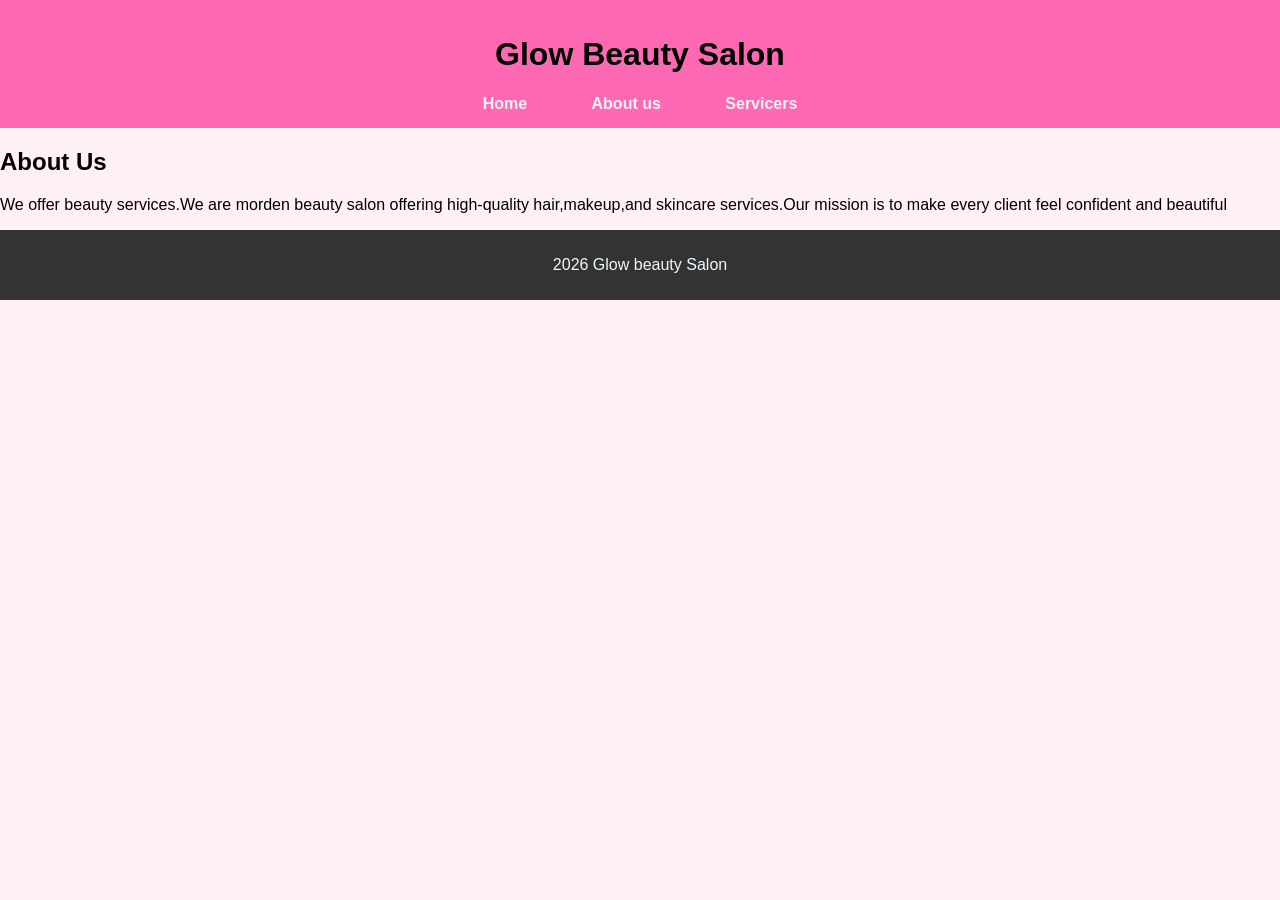
==== about.html @ 3140bed3 "Refactor code structure for improved readability and maintainability" ====
<!DOCTYPE html>
<html lang="en">
<head>
    
    <title>About</title>
    <link rel="stylesheet" href="style.css">
</head>
<body>
    <header>
     <h1>Glow Beauty Salon</h1>  
     <nav>
        <a href="index.html">Home</a>
        <a href="about.html">About us</a>
        <a href="sercvices">Servicers</a>
     </nav> 
    </header>
    <section>
        <h2>About Us</h2>
        <p>We offer beauty services.We are morden beauty salon offering high-quality hair,makeup,and skincare services.Our mission is to make every client feel confident and beautiful</p>
    </section>
    <footer>
        <p>2026 Glow beauty Salon</p>
    </footer>
    
</body>
</html>
---- style.css ----
body{
    background: #fff0f5;
    font-family: Arial, Helvetica, sans-serif;
    margin: 0;
}
header{
    padding: 15px;
    background: #ff69b4;
    text-align: center;
    

}
nav a{
    margin: 30px;
    font-weight: bold;
    text-decoration: none;
    color:whitesmoke;

}
sections{
    padding:21px;
    text-align: center;

}
/* gallery */
.gallery{
    background: #fff;

}
.gallery h2{
    margin-bottom: 20px;
}
.gallery-container{
    display:grid;
    padding:30 20px;
    gap: 12px;
    grid-template-columns: repeat(auto-fit,minmax(200px,1fr));

}
.gallery-container img{
    width:100%;
    height:200px;
    object-fit: cover;
    border-radius: 10px;
    transition:transform 0.3s ease;
}
.gallery-container img:hover{
    transform:scale(1.05);

}


/* services */
ul li{
    background: #fff0f5;
    padding: 10px;
    width: 100px;
    border-radius: 10px;
    box-shadow: 0 4px 8px rgba(0,0,0,0.1);
    margin: 10px auto;




}
/* form */
form{
    display: flex;
    width: 250px;
    margin: auto;
    flex-direction: column;

}
input, textarea{
    margin: 10px,0;
    padding:10px;
    border-radius: 6px;

}
button{
    background: #e91e63;
    color:white;
    border:none;
    padding:12px;
    border-radius: 8px;
    cursor:pointer;

}
button:hover{
    background-color:#c2185b ;
}
/* footer */
footer{
background:#333;
color:aliceblue;
padding:10px;
text-align: center;
}
.service-card{
    background-color: #fff;
    text-align: center;
    border-radius: 10px;
    box-shadow: 0 4px 10px rgba(0,0,0,0.1);
    padding-bottom: 15px;

}


.service-card img{
    width:50%;
    border-radius: 10px;
    object-fit: cover;
    padding: 15px;
    height: 250px;
}
.service-card h3{
    margin: 15px 0 5px;

}
.price{
    color:pink;
    font-weight: bold;
    margin:10px 0;

}
.service-card button{
    margin-top: 10px;
    padding: 8px 15px ;
    border:none;
    color:white;
    border-radius: 5px;

}
.service-container{
    display: grid;
    justify-content: center;
    gap: 25px;
    flex-wrap: wrap;
    grid-template-columns: repeat(3,1fr);
    padding:12px;
    max-width: 50px;
}
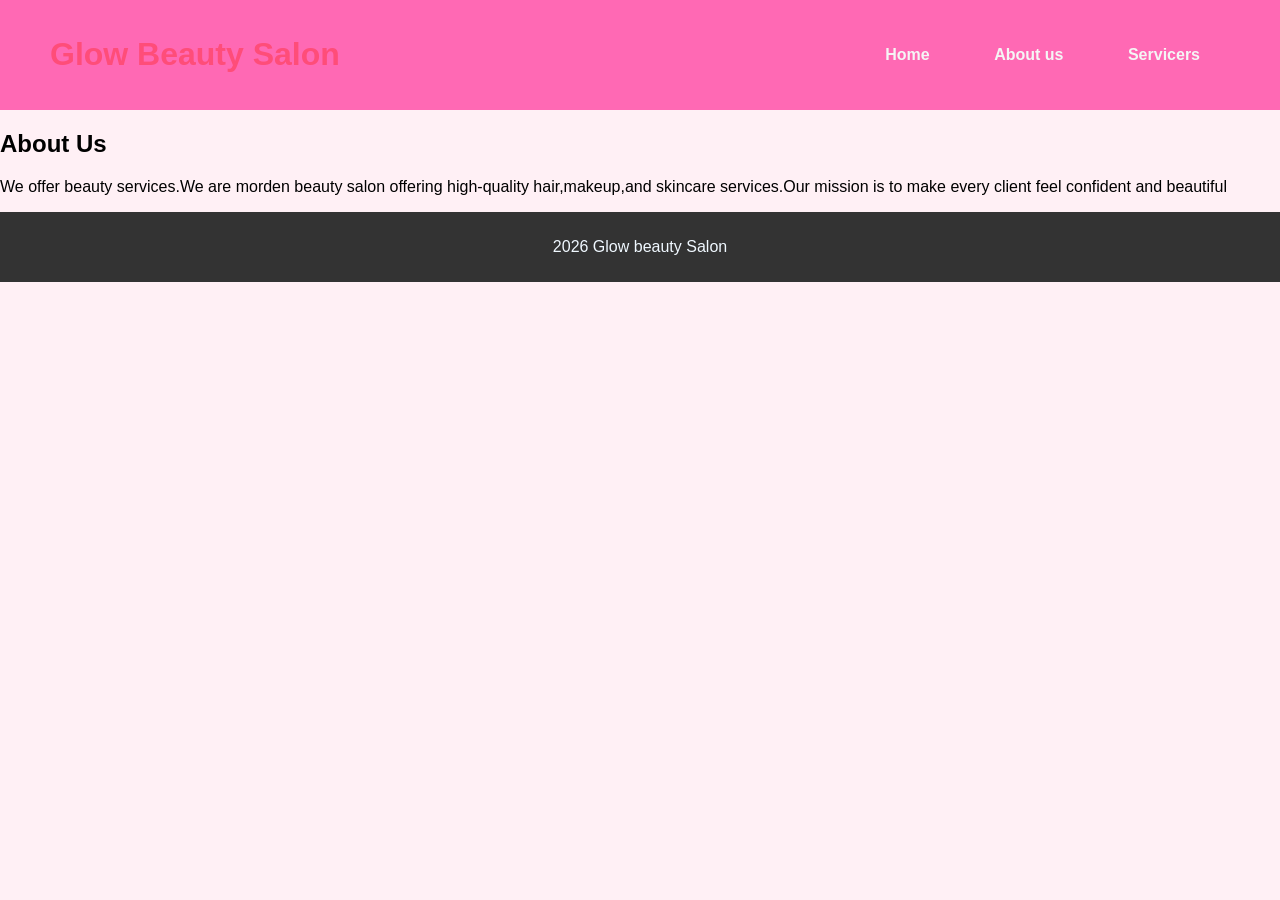
==== commit d385e004: "Refactor code structure for improved readability and maintainability" ====
--- a/about.html
+++ b/about.html
@@ -6,15 +6,15 @@
     <link rel="stylesheet" href="style.css">
 </head>
 <body>
-    <header>
-     <h1>Glow Beauty Salon</h1>  
+    <header class="navbar">
+     <h1 class="logo">Glow Beauty Salon</h1>  
      <nav>
         <a href="index.html">Home</a>
         <a href="about.html">About us</a>
         <a href="sercvices">Servicers</a>
      </nav> 
     </header>
-    <section>
+    <section class="about">
         <h2>About Us</h2>
         <p>We offer beauty services.We are morden beauty salon offering high-quality hair,makeup,and skincare services.Our mission is to make every client feel confident and beautiful</p>
     </section>
--- a/style.css
+++ b/style.css
@@ -3,54 +3,85 @@
     font-family: Arial, Helvetica, sans-serif;
     margin: 0;
 }
+/* top bar */
+.top-bar{
+    text-align: center;
+    padding: 10px;
+    color: white;
+    background: linear-gradient(to right,#ff758c);
+}
 header{
     padding: 15px;
     background: #ff69b4;
     text-align: center;
+
     
 
 }
-nav a{
+.navbar{
+    display:flex;
+    justify-content: space-between;
+    align-items: center;
+    padding: 15px 50px;
+}
+ .navbar nav a{
     margin: 30px;
     font-weight: bold;
     text-decoration: none;
     color:whitesmoke;
 
 }
-sections{
-    padding:21px;
+.logo{
+    color: #ff4d79;
+}
+.btn{
+    background: #ff4d79;
+    color: white;
+    border-radius: 25px;
+    padding: 10px 20 px;
+
+}
+.btn-outline{
+    padding: 10px 20px;
+    background: transparent;
+    border-radius: 25px;
+    border: 2px solid #ff4d79;
+}
+/* hero */
+.hero{
+    display: flex;
+    padding: 50px;
+    background: #ffe6eb;
+}
+.hero-text{
+    flex:1 ;
+}
+.hero-image img{
+    width: 100px;
+    border-radius: 15px;
+    padding: 15px;
+}
+ /* services */
+ .services{
+    padding: 40px;
     text-align: center;
 
-}
-/* gallery */
-.gallery{
-    background: #fff;
-
-}
-.gallery h2{
-    margin-bottom: 20px;
-}
-.gallery-container{
-    display:grid;
-    padding:30 20px;
-    gap: 12px;
-    grid-template-columns: repeat(auto-fit,minmax(200px,1fr));
-
-}
-.gallery-container img{
-    width:100%;
-    height:200px;
-    object-fit: cover;
+ }
+ .service-cards{
+    display: flex;
+    gap:20px;
+    margin-top: 20px;
+ }
+ .card{
+    width:23%;
+    padding: 15px;
+    border-radius: 15px;
+    box-shadow: 0 5px 15px rgba(0,0,0,0.1);
+ }
+ .card img{
+    width: 100%;
     border-radius: 10px;
-    transition:transform 0.3s ease;
-}
-.gallery-container img:hover{
-    transform:scale(1.05);
-
-}
-
-
-/* services */
+ }
 ul li{
     background: #fff0f5;
     padding: 10px;
@@ -117,6 +148,16 @@
     margin: 15px 0 5px;
 
 }
+.image-row{
+    display:flex;
+    gap: 10px;
+}
+.image-row img{
+    width: 100%;
+    object-fit: cover;
+    border-radius: 30px;
+    height: 140px;
+}
 .price{
     color:pink;
     font-weight: bold;
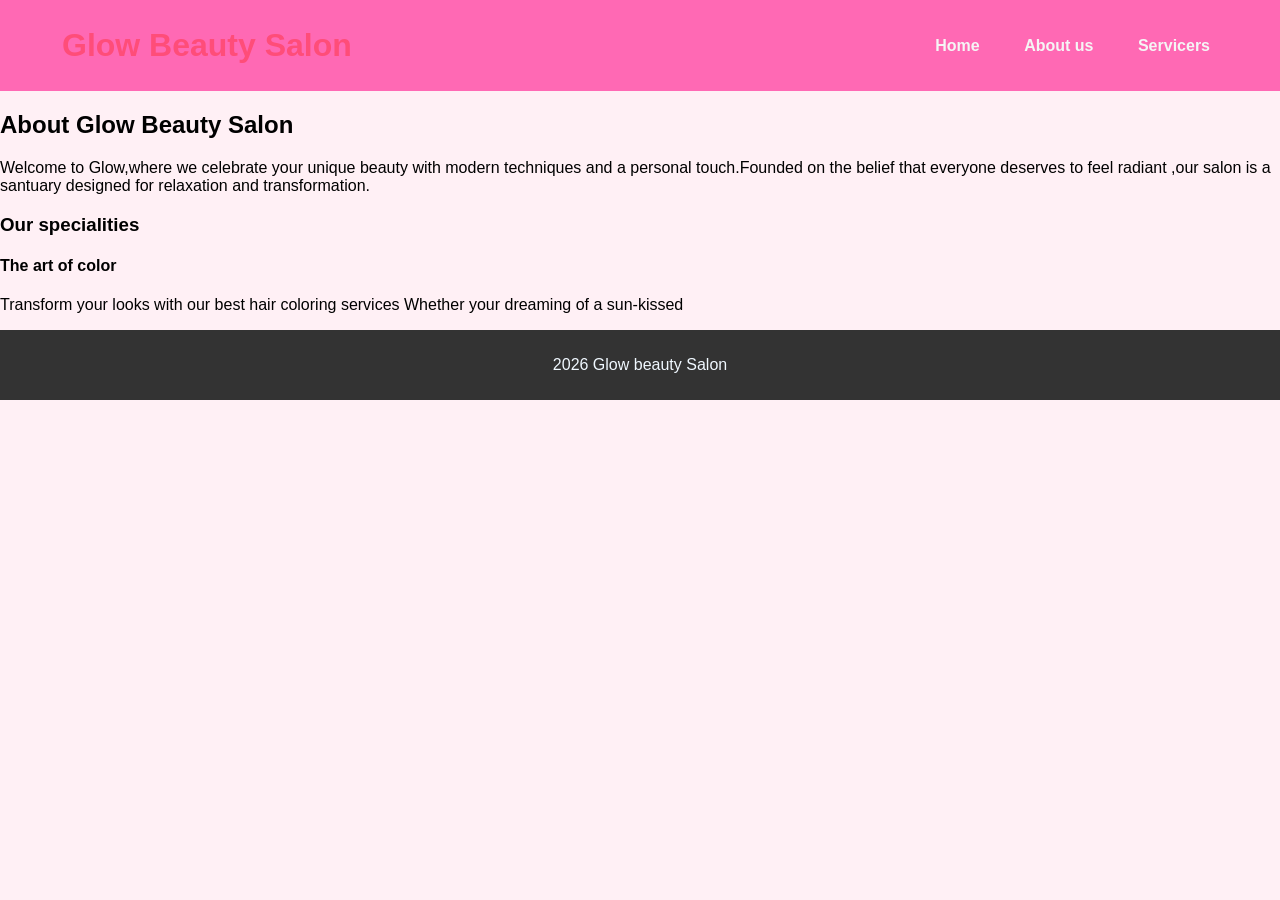
==== commit 448b2b27: "Update about section with detailed description and specialties; add booking functionality and image " ====
--- a/about.html
+++ b/about.html
@@ -14,9 +14,19 @@
         <a href="sercvices">Servicers</a>
      </nav> 
     </header>
-    <section class="about">
-        <h2>About Us</h2>
-        <p>We offer beauty services.We are morden beauty salon offering high-quality hair,makeup,and skincare services.Our mission is to make every client feel confident and beautiful</p>
+    <section class="about-section">
+        <div class="container"></div>
+        <h2>About Glow Beauty Salon</h2>
+        <p class="intro-text">Welcome to Glow,where we celebrate your unique beauty with modern techniques and a personal touch.Founded on the belief that everyone deserves to feel radiant ,our salon is a santuary designed for relaxation and transformation.</p>
+
+        <div class="about-content">
+            <h3>Our specialities</h3>
+
+            <div class="special-item">
+                <h4>The art of color</h4>
+                <p>Transform your looks with our best hair coloring services Whether your dreaming of a sun-kissed </p>
+            </div>
+        </div>
     </section>
     <footer>
         <p>2026 Glow beauty Salon</p>
--- a/style.css
+++ b/style.css
@@ -11,9 +11,15 @@
     background: linear-gradient(to right,#ff758c);
 }
 header{
-    padding: 15px;
+    padding: 10px 0;
     background: #ff69b4;
-    text-align: center;
+    align-items: center;
+    margin-bottom: 0;
+    padding-bottom: 0cap;
+    align-items: center;
+
+
+
 
     
 
@@ -25,7 +31,7 @@
     padding: 15px 50px;
 }
  .navbar nav a{
-    margin: 30px;
+    margin: 20px;
     font-weight: bold;
     text-decoration: none;
     color:whitesmoke;
@@ -33,6 +39,18 @@
 }
 .logo{
     color: #ff4d79;
+    padding: 12px;
+    margin: 0%;
+    
+
+}
+.logo-img{
+    height:40px;
+    width: auto;
+    border-radius: 50%;
+    transition: 0.3s ease;
+
+
 }
 .btn{
     background: #ff4d79;
@@ -49,39 +67,81 @@
 }
 /* hero */
 .hero{
-    display: flex;
-    padding: 50px;
+    display: grid;
+    padding: 2px;
     background: #ffe6eb;
 }
 .hero-text{
     flex:1 ;
+    font-size:bold;
 }
 .hero-image img{
     width: 100px;
     border-radius: 15px;
-    padding: 15px;
+    padding: 11px;
+    text-align: center;
+    image-rendering: auto;
+
+
 }
  /* services */
  .services{
     padding: 40px;
     text-align: center;
+    background: linear-gradient(to right,#fff0f5,#ffe6eb);
 
  }
  .service-cards{
     display: flex;
+    justify-content: center;
+    flex-wrap: wrap;
     gap:20px;
-    margin-top: 20px;
+    margin-top: 10px;
  }
  .card{
-    width:23%;
+    width:250px;
+    background: #ffe6eb;
+    overflow: hidden;
     padding: 15px;
     border-radius: 15px;
     box-shadow: 0 5px 15px rgba(0,0,0,0.1);
+    text-align: center;
+    transition: all 0.3s ease;
+ }
+ .card h3{
+    font-size: 18px;
+    color:#333;
+    margin-top: 15px;
+
+ }
+ .card p{
+    font-size: 14px;
+    color:gray;
+    padding: 0 10px 20px;
  }
  .card img{
     width: 100%;
     border-radius: 10px;
- }
+    object-fit: cover;
+ }
+ .card:hover{
+    transform: translateY(-10px);
+    box-shadow: O 15px 30px rgba(0,0,0,0.15);
+ }
+ .badge{
+    position: absolute;
+    color:white;
+    padding: 8px;
+    background: #ff4d79;
+    top:10px;
+    left:10px;
+    border-radius: 50%;
+ }
+
+
+
+
+
 ul li{
     background: #fff0f5;
     padding: 10px;
@@ -173,13 +233,17 @@
 
 }
 .service-container{
-    display: grid;
-    justify-content: center;
+    display: flex;
+    justify-content: space-between;
     gap: 25px;
     flex-wrap: wrap;
     grid-template-columns: repeat(3,1fr);
-    padding:12px;
-    max-width: 50px;
-}
-
-
+    padding:20px;
+    background-color: #f9f9f9;
+    max-width: 600px;
+    margin:20px auto;
+
+}
+.service-image
+
+
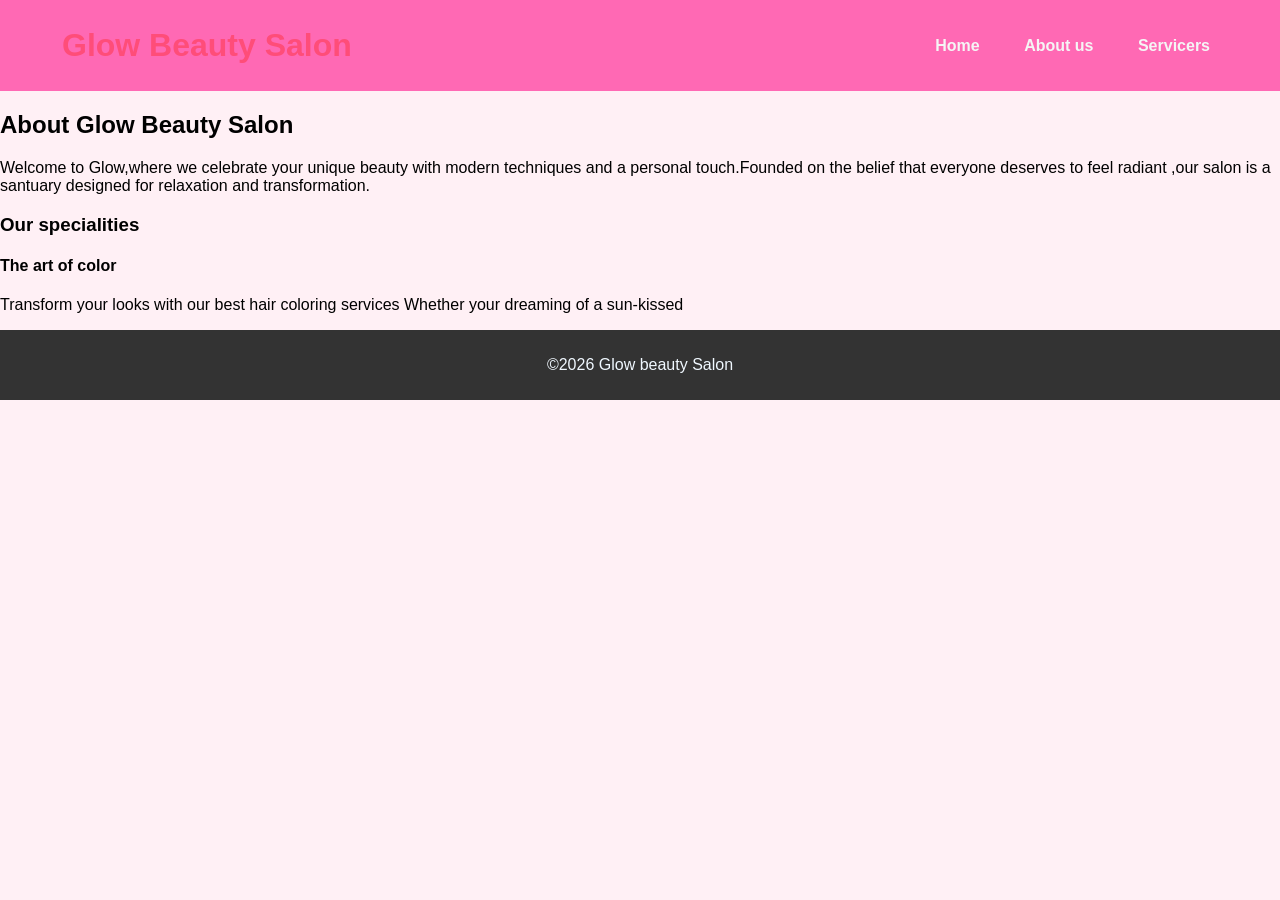
==== commit ad56f521: "Update footer text for consistency and enhance layout with grid display in services container; add s" ====
--- a/about.html
+++ b/about.html
@@ -29,7 +29,7 @@
         </div>
     </section>
     <footer>
-        <p>2026 Glow beauty Salon</p>
+        <p>©2026 Glow beauty Salon</p>
     </footer>
     
 </body>
--- a/style.css
+++ b/style.css
@@ -244,6 +244,32 @@
     margin:20px auto;
 
 }
-.service-image
-
-
+.services-container{
+    display: grid;
+    gap:30px;
+    justify-content: center;
+    padding: 40px;
+
+
+}
+.contact-section{
+    background: #fff;
+    padding:50px 20px;
+    text-align:center;
+}
+.contact-section h2{
+    margin-bottom: 20px;
+    font-size: 28px;
+    
+}
+/* form box */
+.booking-form{
+    max-width: 400px;
+    margin:auto;
+    background: #f9f9f9;
+    padding: 25px;
+    border-radius: 15px;
+    box-shadow: 0 5px 20px rgba(0,0,0,0.1);
+}
+
+
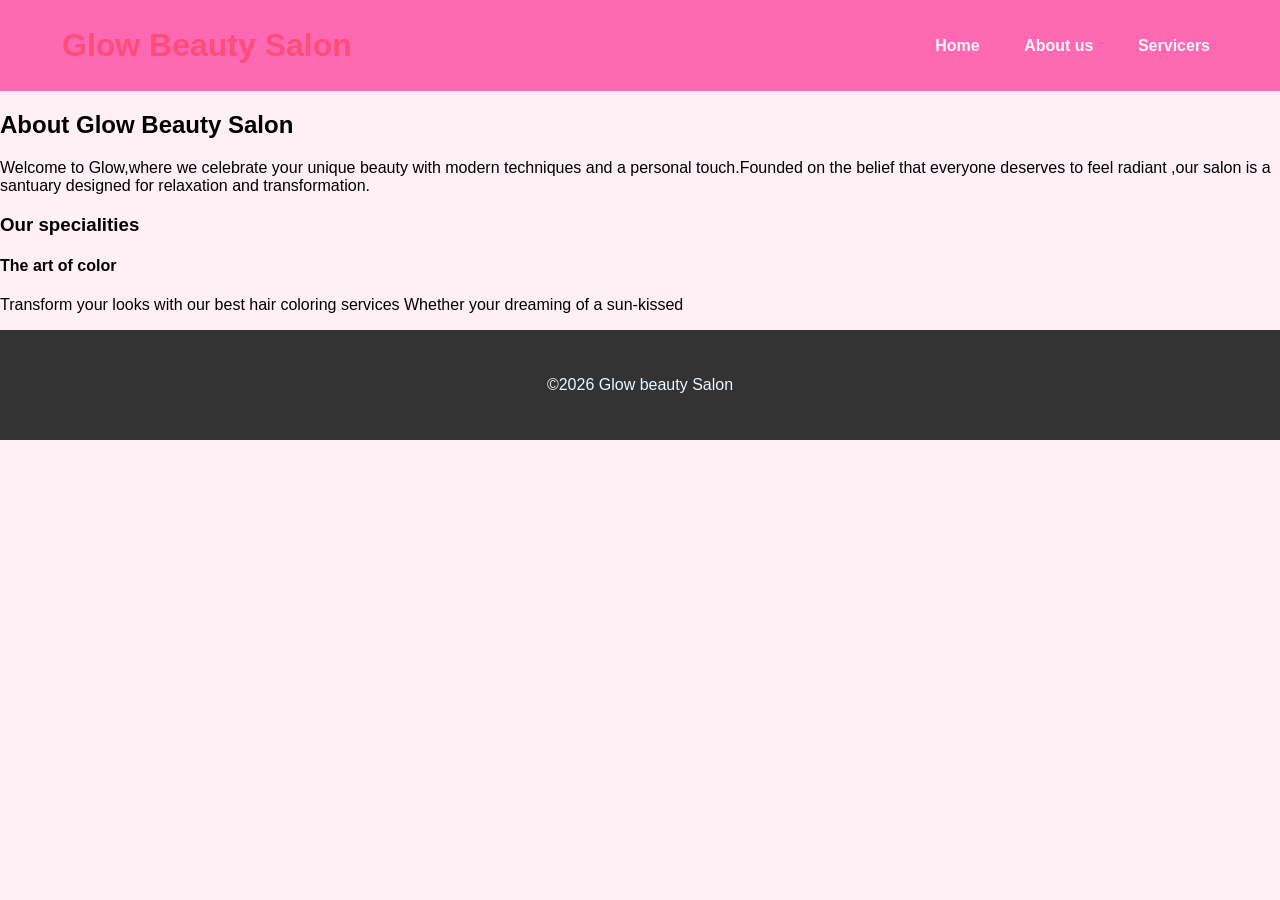
==== commit 58eb8336: "Add missing script tag to about and services pages" ====
--- a/about.html
+++ b/about.html
@@ -33,4 +33,6 @@
     </footer>
     
 </body>
+<script src="sript.js"></script>
+
 </html>
--- a/style.css
+++ b/style.css
@@ -175,6 +175,7 @@
     padding:12px;
     border-radius: 8px;
     cursor:pointer;
+    margin-top: 20px;
 
 }
 button:hover{
@@ -184,15 +185,16 @@
 footer{
 background:#333;
 color:aliceblue;
-padding:10px;
+padding:30px;
 text-align: center;
+clear:both;
 }
 .service-card{
     background-color: #fff;
     text-align: center;
     border-radius: 10px;
     box-shadow: 0 4px 10px rgba(0,0,0,0.1);
-    padding-bottom: 15px;
+    padding-bottom: 25px;
 
 }
 
@@ -210,13 +212,14 @@
 }
 .image-row{
     display:flex;
-    gap: 10px;
+    gap: 80px;
+
 }
 .image-row img{
-    width: 100%;
+    width: 80%;
     object-fit: cover;
-    border-radius: 30px;
-    height: 140px;
+    border-radius: 40px;
+    height: 130px;
 }
 .price{
     color:pink;
@@ -232,24 +235,18 @@
     border-radius: 5px;
 
 }
-.service-container{
-    display: flex;
-    justify-content: space-between;
+
+
+.services-container{
+    display:inline-block;
+    grid-template-columns:repeat(auto-fit,minmax(250px,1fr)) ;
     gap: 25px;
-    flex-wrap: wrap;
-    grid-template-columns: repeat(3,1fr);
-    padding:20px;
-    background-color: #f9f9f9;
+    justify-content:center;
+    padding: 50px;
+    background-color:#ffe6eb ;
     max-width: 600px;
-    margin:20px auto;
-
-}
-.services-container{
-    display: grid;
-    gap:30px;
-    justify-content: center;
-    padding: 40px;
-
+    margin: auto;
+    width: 100%;
 
 }
 .contact-section{
@@ -270,6 +267,10 @@
     padding: 25px;
     border-radius: 15px;
     box-shadow: 0 5px 20px rgba(0,0,0,0.1);
-}
-
-
+    margin-top: 20px;
+}
+.booking-form:hover{
+    background: #c2185b;
+}
+
+
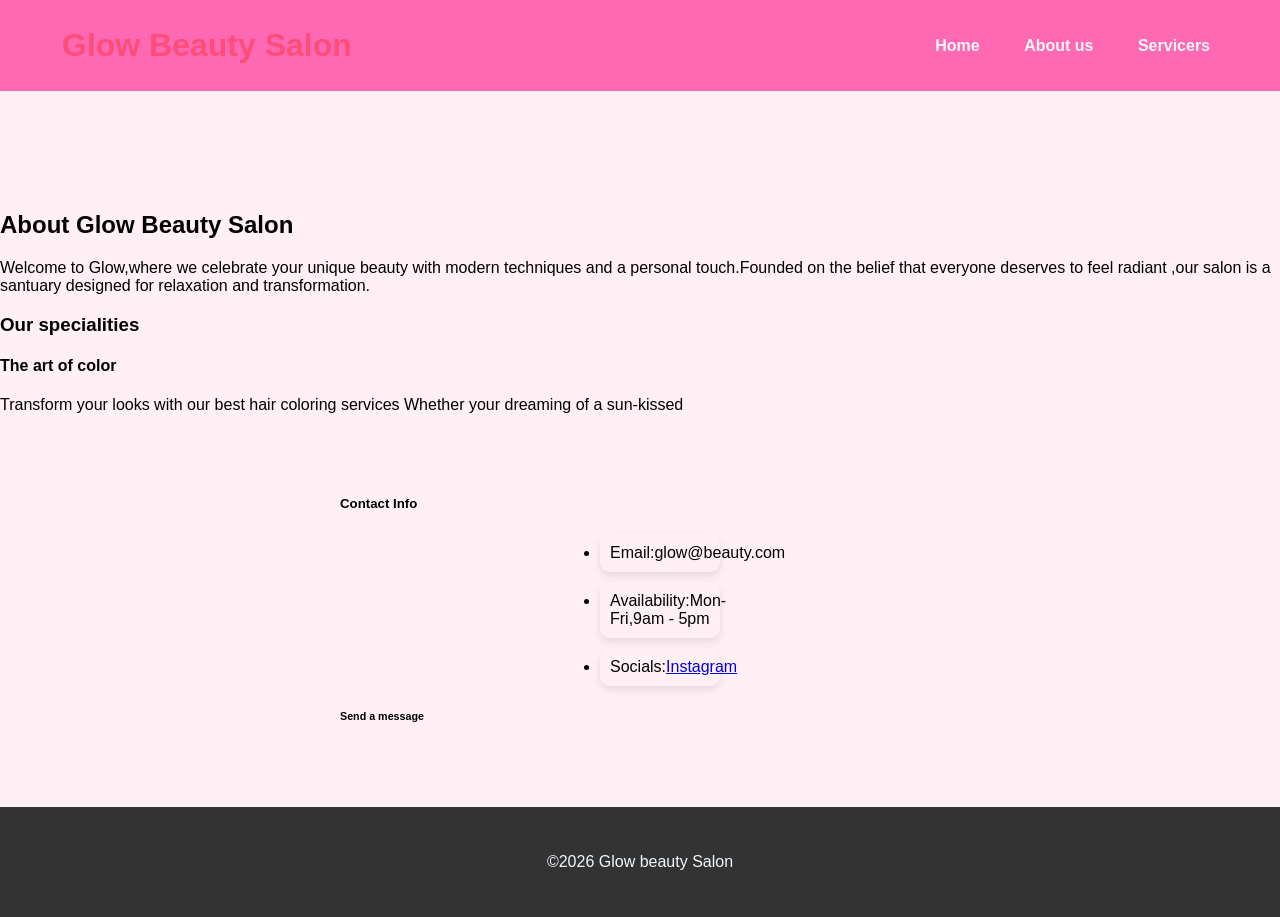
==== commit 78909ff6: "Add contact information section to about page and enhance container styles" ====
--- a/about.html
+++ b/about.html
@@ -28,6 +28,18 @@
             </div>
         </div>
     </section>
+    <div class="container">
+    <section id="contact">
+        <h5>Contact Info</h5>
+        <ul class="contact-list">
+            <li>Email:glow@beauty.com</li>
+            <li>Availability:Mon-Fri,9am - 5pm</li>
+            <li>Socials:<a href="#">Instagram</a></li>
+        </ul>
+
+        <h6>Send a message</h6>
+    </section>
+    </div>
     <footer>
         <p>©2026 Glow beauty Salon</p>
     </footer>
--- a/style.css
+++ b/style.css
@@ -17,10 +17,6 @@
     margin-bottom: 0;
     padding-bottom: 0cap;
     align-items: center;
-
-
-
-
     
 
 }
@@ -265,12 +261,18 @@
     margin:auto;
     background: #f9f9f9;
     padding: 25px;
-    border-radius: 15px;
+    border-radius: 20px;
     box-shadow: 0 5px 20px rgba(0,0,0,0.1);
     margin-top: 20px;
 }
 .booking-form:hover{
     background: #c2185b;
 }
-
-
+.container{
+    max-width: 600px;
+    padding:20px;
+    font-family: sans-serif;
+    margin: 40px auto;
+}
+
+
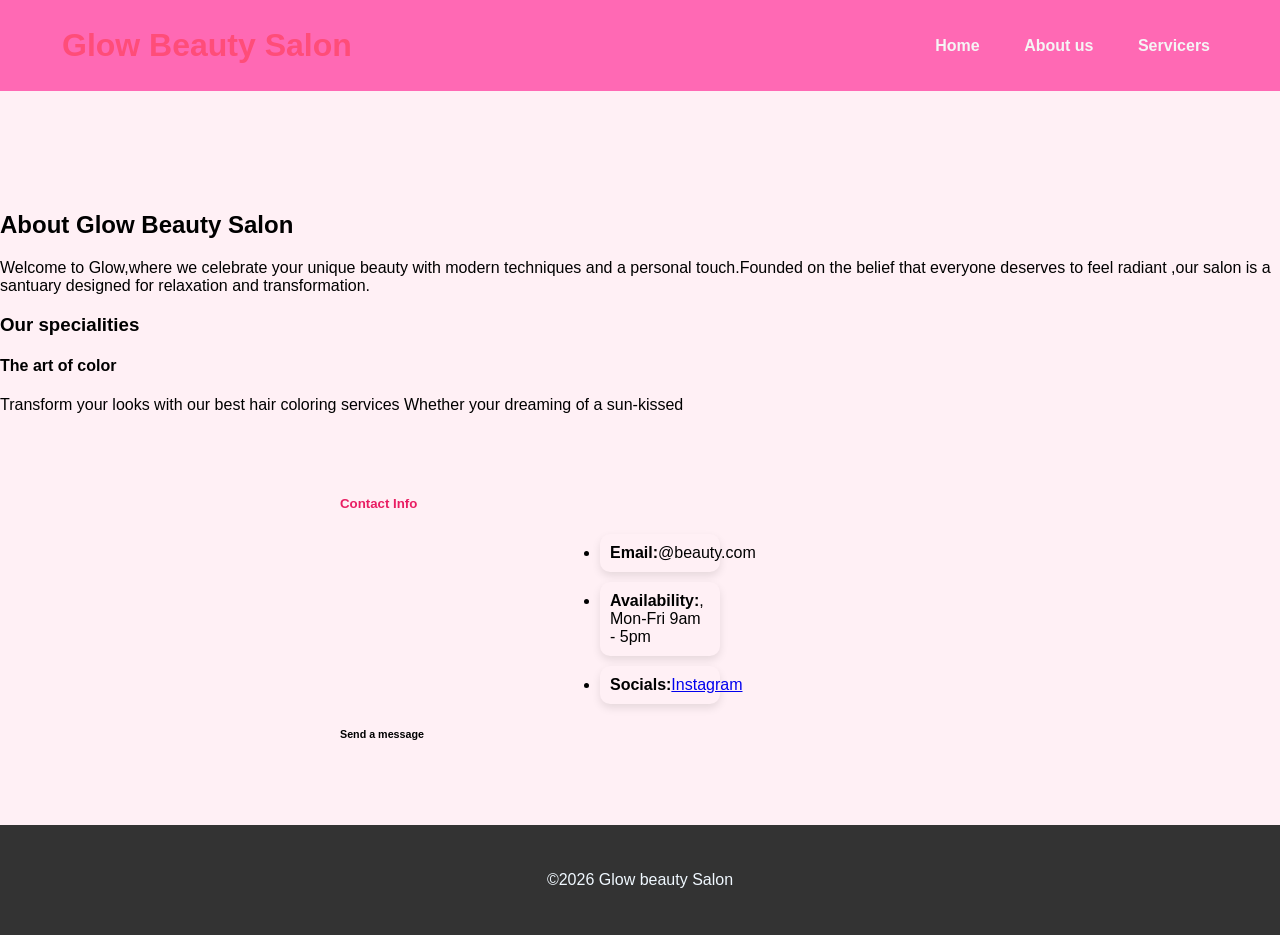
==== commit b4875b67: "Enhance contact information section with improved formatting and styling; add CSS for h5 and contact" ====
--- a/about.html
+++ b/about.html
@@ -32,9 +32,9 @@
     <section id="contact">
         <h5>Contact Info</h5>
         <ul class="contact-list">
-            <li>Email:glow@beauty.com</li>
-            <li>Availability:Mon-Fri,9am - 5pm</li>
-            <li>Socials:<a href="#">Instagram</a></li>
+            <li><strong>Email:</strong>@beauty.com</li>
+            <li><strong>Availability:</strong>, Mon-Fri 9am - 5pm</li>
+            <li><strong>Socials:</strong><a href="#">Instagram</a></li>
         </ul>
 
         <h6>Send a message</h6>
--- a/style.css
+++ b/style.css
@@ -274,5 +274,12 @@
     font-family: sans-serif;
     margin: 40px auto;
 }
-
-
+h5{
+    color:#e91e63;
+}
+.contact- form{
+    display:flex;
+    gap:15px;
+}
+
+
